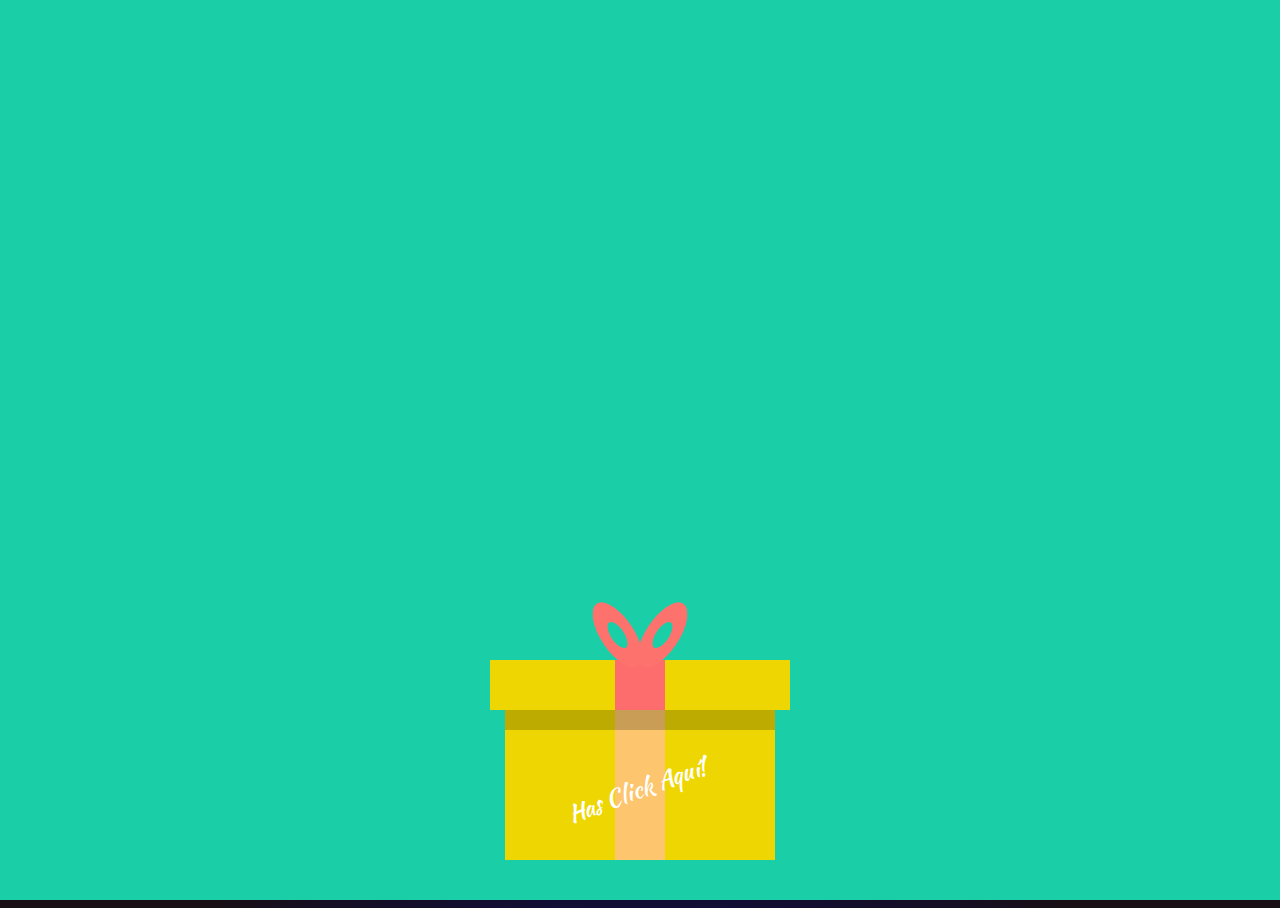
==== index.html @ 584ecfeb "Todo" ====
<!DOCTYPE html>
<html lang="en">
<head>
  <meta charset="UTF-8">
  <title>FELIZ CUMPLEAÑOS ENCODED</title>
  <link rel="stylesheet" href="estilo.css">
</head>
<body>
<div class='moon'>
  <div class='crater1'></div>
  <div class='crater2'></div>
  <div class='crater3'></div>
</div>
<canvas id="canvas"></canvas>
<div id="sea"></div>
<div id="beach"></div>
<img src="https://dl.dropbox.com/s/2k0mtrxc2dqurmh/jumping.png" alt="jumping-people" id="people" />

<div id="merrywrap" class="merrywrap">
  <div class="giftbox">
    <div class="cover">
      <div></div>
    </div>
    <div class="box"></div>
  </div>
  
  <div class="icons">
    <div class="row"> 
      <span>F</span>
      <span>e</span>
      <span>l</span>
      <span>i</span>
      <span>z</span>
    </div>
    <div class="row"> 
      <span>C</span>
      <span>u</span>
      <span>m</span>
      <span>p</span>
      <span>l</span>
      <span>e</span>
      <span>a</span>
      <span>ñ</span>
      <span>o</span>
      <span>s</span> 
    </div>
    <div class="row"> 
      <span>L</span>
      <span>I</span>
      <span>L</span>
      <span>I</span>
  
    </div>
  </div>
</div>

<div class="step-1">
  <!-- Contenido del primer contenedor -->
  <!-- Agrega el botón aquí -->
  <button id="myButton" style="display: none;">Ir a otro documento</button>
</div>

<div id="video"></div>
<script src="scrip.js"></script>
</body>
</html>
---- estilo.css ----
/* Kaushan+Script, oregano, sail */
@import url("https://fonts.googleapis.com/css?family=Kaushan+Script");
html, body, .container {
  height: 100%;
  font-family: "Kaushan Script", "Sail", cursive;
}

body {
  background: rgb(19, 224, 180);
  overflow: hidden;
  background-image: linear-gradient(to bottom, #190e14, #0d0d4b 30%, #c76075 80%, #e9b64b 95%);
  background-image: radial-gradient(circle at center bottom, #e9b64b, #c76075 15%, #0d0d4b 75%, #190e14 90%);
}

div#beach,
canvas#canvas {
  position: absolute;
  top: 0;
  left: 0;
  width: 100%;
  height: 100%;
}

div#beach {
  background-image: url(cumpleaños.jpg);
  /* background-size: cover; */
  background-position: bottom right;
  background-size: 1700px;
  background-repeat: no-repeat;
}

div#video {
  position: absolute;
  right: 243px;
  bottom: 200px;
}

div#video iframe {
  width: 255px;
  height: 155px;
}

#people {
  position: absolute;
  bottom: 65px;
  left: 40px;
  width: 140px;
}

#car {
  position: absolute;
  bottom: 46px;
  left: 180px;
  width: 230px;
}

div#sea {
  background-color: blue;
  height: 85px;
  position: absolute;
  bottom: 0;
  left: 0;
  width: 100%;
  background-image: radial-gradient(circle at center top, #23485a, #0d0246);
}

.merrywrap {
  position: absolute;
  right: 0px;
  left: 0px;
  bottom: 0px;
  top: 0px;
  background-color: rgb(26, 207, 168);
  transition: background-color 0.5s ease;
}

.giftbox {
  position: absolute;
  width: 300px;
  height: 200px;
  left: 50%;
  margin-left: -150px;
  bottom: 40px;
  z-index: 10;
}
.giftbox > div {
  background: #eed603;
  position: absolute;
}
.giftbox > div:after, .giftbox > div:before {
  position: absolute;
  content: "";
  top: 0;
}
.giftbox:after {
  position: absolute;
  color: #fff;
  width: 100%;
  content: "Has Click Aquí!";
  left: 0;
  bottom: 0;
  font-size: 24px;
  text-align: center;
  transform: rotate(-20deg);
  transform-origin: 0 0;
}
.giftbox .cover {
  width: 100%;
  top: 0;
  left: 0;
  height: 25%;
  z-index: 2;
}
.giftbox .cover:before {
  position: absolute;
  height: 100%;
  left: 50%;
  width: 50px;
  transform: translateX(-50%);
  background: #fd6d6d;
}
.giftbox .cover > div {
  position: absolute;
  width: 50px;
  height: 50px;
  left: 50%;
  top: -50px;
  transform: translateX(-50%);
}
.giftbox .cover > div:before, .giftbox .cover > div:after {
  position: absolute;
  left: 0;
  top: 0;
  width: 100%;
  height: 100%;
  content: "";
  box-shadow: inset 0 0 0 15px #fd726d;
  border-radius: 30px;
  transform-origin: 50% 100%;
}
.giftbox .cover > div:before {
  transform: translateX(-45%) skewY(40deg);
}
.giftbox .cover > div:after {
  transform: translateX(45%) skewY(-40deg);
}
.giftbox .box {
  right: 5%;
  left: 5%;
  height: 80%;
  bottom: 0;
}
.giftbox .box:before {
  width: 50px;
  height: 100%;
  left: 50%;
  transform: translateX(-50%);
  background: #fdc56d;
}
.giftbox .box:after {
  width: 100%;
  height: 30px;
  background: rgba(0, 0, 0, 0.2);
}

.icons {
  position: absolute;
  left: 10px;
  /*top:50%;
  width: 100%;*/
  height: auto;
  transform: translateY(10px) rotate(-20deg);
}
.icons .row {
  width: 100%;
  text-align: center;
}
.icons .row span {
  color: #e5e5e5;
  text-shadow: 4px 4px 0 rgba(96, 125, 139, 0.4);
  font-size: 50px;
  display: inline-block;
  align-items: center; /* Centrar verticalmente */
  justify-content: center; 
  opacity: 0;
  transition: transform 0.5s ease-in, opacity 0.7s;
}

.step-1 .giftbox {
  animation: wobble 0.5s linear infinite forwards;
}
.step-1 .cover {
  animation: wobble 0.5s linear infinite 0.1s forwards;
}
.step-1 .icons .row span {
  opacity: 1;
}

.step-2 .giftbox:after {
  opacity: 0;
}

.step-3 .giftbox,
.step-4 .giftbox {
  opacity: 0;
  z-index: 1;
}
.step-3 .giftbox:after,
.step-4 .giftbox:after {
  opacity: 0;
}

.step-2 .giftbox .cover {
  animation: flyUp 0.4s ease-in forwards;
}
.step-2 .giftbox .box {
  animation: flyDown 0.2s ease-in 0.05s forwards;
}

@keyframes wobble {
  25% {
    transform: rotate(4deg);
  }
  75% {
    transform: rotate(-2deg);
  }
}
@keyframes flyUp {
  75% {
    opacity: 1;
  }
  100% {
    transform: translateY(-1000px) rotate(20deg);
    opacity: 0;
  }
}
@keyframes flyDown {
  75% {
    opacity: 1;
  }
  100% {
    transform: translateY(100%);
    opacity: 0;
  }
}
.step-1 .icons .row span {
  opacity: 0;
}

.step-1 .icons .row span:first-child {
  transform: translateY(700%) translateX(600%);
}

.step-1 .icons .row span:nth-child(2) {
  transform: translateY(700%) translateX(500%);
}

.step-1 .icons .row span:nth-child(3) {
  transform: translateY(700%) translateX(400%);
}

.step-1 .icons .row span:nth-child(4) {
  transform: translateY(700%) translateX(300%);
}

.step-1 .icons .row span:nth-child(5) {
  transform: translateY(700%) translateX(200%);
}

.step-1 .icons .row span:nth-child(6) {
  transform: translateY(700%) translateX(100%);
}

.step-1 .icons .row span:nth-child(7) {
  transform: translateY(700%) translateX(0);
}

.step-1 .icons .row span:nth-child(8) {
  transform: translateY(700%) translateX(-100%);
}

.step-1 .icons .row span:nth-child(9) {
  transform: translateY(700%) translateX(-200%);
}

.step-1 .icons .row span:nth-child(10) {
  transform: translateY(700%) translateX(-300%);
}

.step-1 .icons .row span:nth-child(11) {
  transform: translateY(700%) translateX(-400%);
}

.step-1 .icons .row span:nth-child(12) {
  transform: translateY(700%) translateX(-500%);
}

.step-1 .icons .row span:nth-child(13) {
  transform: translateY(700%) translateX(-600%);
}

.step-2 .icons .row span:nth-child(2) {
  -webkit-transition-delay: 0.1s;
  transition-delay: 0.1s;
}

.step-2 .icons .row span:nth-child(3) {
  -webkit-transition-delay: 0.15s;
  transition-delay: 0.15s;
}

.step-2 .icons .row span:nth-child(4) {
  -webkit-transition-delay: 0.2s;
  transition-delay: 0.2s;
}

.step-2 .icons .row span:nth-child(5) {
  -webkit-transition-delay: 0.25s;
  transition-delay: 0.25s;
}

.step-2 .icons .row span:nth-child(6) {
  -webkit-transition-delay: 0.3s;
  transition-delay: 0.3s;
}

.step-2 .icons .row span:nth-child(7) {
  -webkit-transition-delay: 0.35s;
  transition-delay: 0.35s;
}

.step-2 .icons .row span:nth-child(8) {
  -webkit-transition-delay: 0.4s;
  transition-delay: 0.4s;
}

.step-2 .icons .row span:nth-child(9) {
  -webkit-transition-delay: 0.45s;
  transition-delay: 0.45s;
}

.step-2 .icons .row span:nth-child(10) {
  -webkit-transition-delay: 0.5s;
  transition-delay: 0.5s;
}

.step-2 .icons .row span:nth-child(11) {
  -webkit-transition-delay: 0.55s;
  transition-delay: 0.55s;
}

.step-2 .icons .row span:nth-child(12) {
  -webkit-transition-delay: 0.6s;
  transition-delay: 0.6s;
}

.step-2 .icons .row span:nth-child(13) {
  -webkit-transition-delay: 0.65s;
  transition-delay: 0.65s;
}

.step-2 .icons span, .step-3 .icons span, .step-4 .icons span {
  opacity: 1;
  transition-timing-function: cubic-bezier(0, 0, 0.2, 0.91);
}

.step-4 .icons .row span, .step-3 .icons .row span {
  /*animation: wobble 0.6s linear infinite forwards;*/
  color: #c6e2ff;
  animation: neon 0.08s ease-in-out infinite alternate;
}

.step-4 .icons .row span:nth-child(even), .step-3 .icons .row span:nth-child(even) {
  animation-duration: 0.7s;
}

@keyframes neon {
  from {
    text-shadow: 0 0 6px rgba(202, 228, 225, 0.92), 0 0 30px rgba(202, 228, 225, 0.34), 0 0 12px rgba(30, 132, 242, 0.52), 0 0 21px rgba(30, 132, 242, 0.92), 0 0 34px rgba(30, 132, 242, 0.78), 0 0 54px rgba(30, 132, 242, 0.92);
  }
  to {
    text-shadow: 0 0 6px rgba(202, 228, 225, 0.98), 0 0 30px rgba(202, 228, 225, 0.42), 0 0 12px rgba(30, 132, 242, 0.58), 0 0 22px rgba(30, 132, 242, 0.84), 0 0 38px rgba(30, 132, 242, 0.88), 0 0 60px #1e84f2;
  }
}
.moon {
  position: absolute;
  top: 10%;
  right: 200px;
  width: 100px;
  height: 100px;
  border-radius: 50%;
  background: #ddd;
  box-shadow: inset 20px -10px 0 0 #b9b9b9;
}

.moon .crater1 {
  position: absolute;
  width: 30px;
  height: 30px;
  border-radius: 50%;
  background: #bbb;
  box-shadow: inset -3px 1.5px 0 0 #aaa;
  top: 20px;
  right: 20px;
}

.moon .crater2 {
  position: absolute;
  width: 10px;
  height: 10px;
  border-radius: 50%;
  background: #bbb;
  box-shadow: inset -1px 0.5px 0 0 #aaa;
  top: 45px;
  right: 50px;
}

.moon .crater3 {
  position: absolute;
  width: 15px;
  height: 15px;
  border-radius: 50%;
  background: #bbb;
  box-shadow: inset -1.5px 0.75px 0 0 #aaa;
  top: 60px;
  right: 25px;
}

@media (min-width: 1000px) {
  .icons {
    left: 30px;
  }

  .icons .row span {
    font-size: 56px;
  }

  #people {
    left: 80px;
    bottom: 70px;
    width: 160px;
  }

  div#beach {
    background-size: 2000px;
  }

  div#video {
    right: 290px;
    bottom: 235px;
  }

  div#video iframe {
    width: 295px;
    height: 185px;
  }

  .moon {
    right: 230px;
  }
}

#myButton {
  position: absolute;
  top: 50%;
  left: 50%;
  transform: translate(-50%, -50%);
  padding: 10px 20px;
  background-color: #ffffff;
  border: none;
  border-radius: 5px;
  font-size: 16px;
  cursor: pointer;
}
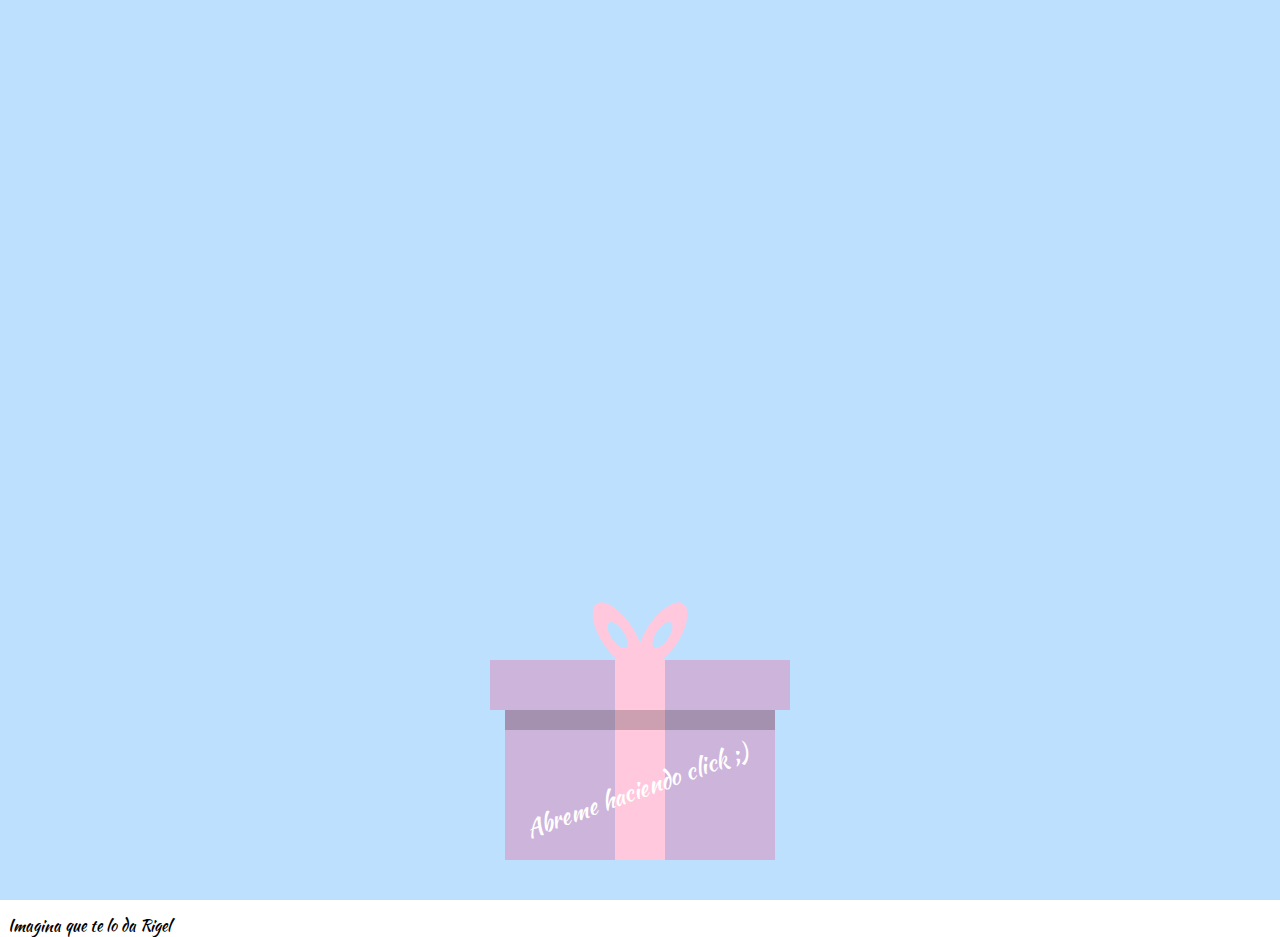
==== commit 870efa02: "ultimos cambios" ====
--- a/index.html
+++ b/index.html
@@ -12,9 +12,9 @@
   <div class='crater3'></div>
 </div>
 <canvas id="canvas"></canvas>
-<div id="sea"></div>
+<!-- <div id="sea"></div> -->
 <div id="beach"></div>
-<img src="https://dl.dropbox.com/s/2k0mtrxc2dqurmh/jumping.png" alt="jumping-people" id="people" />
+<!-- <img src="https://dl.dropbox.com/s/2k0mtrxc2dqurmh/jumping.png" alt="jumping-people" id="people" /> -->
 
 <div id="merrywrap" class="merrywrap">
   <div class="giftbox">
@@ -55,9 +55,11 @@
 </div>
 
 <div class="step-1">
-  <!-- Contenido del primer contenedor -->
-  <!-- Agrega el botón aquí -->
-  <button id="myButton" style="display: none;">Ir a otro documento</button>
+
+  <img id="myButton" src="img/rosanegra.png" alt="Rosa Negra" <button style="display: none;">Imagina que te lo da Rigel </button>
+  
+  
+  
 </div>
 
 <div id="video"></div>
--- a/estilo.css
+++ b/estilo.css
@@ -6,13 +6,17 @@
 }
 
 body {
-  background: rgb(19, 224, 180);
   overflow: hidden;
-  background-image: linear-gradient(to bottom, #190e14, #0d0d4b 30%, #c76075 80%, #e9b64b 95%);
-  background-image: radial-gradient(circle at center bottom, #e9b64b, #c76075 15%, #0d0d4b 75%, #190e14 90%);
-}
-
-div#beach,
+  /* background-image: linear-gradient(to bottom, #190e14, #0d0d4b 30%, #c76075 80%, #e9b64b 95%);
+  background-image: radial-gradient(circle at center bottom, #e9b64b, #c76075 15%, #0d0d4b 75%, #190e14 90%); */
+  background-image: url(img/orion2.0.jpg);
+  background-size: cover;
+  background-attachment: fixed;
+  background-repeat: no-repeat;
+}
+
+
+/* div#beach,
 canvas#canvas {
   position: absolute;
   top: 0;
@@ -22,12 +26,12 @@
 }
 
 div#beach {
-  background-image: url(cumpleaños.jpg);
-  /* background-size: cover; */
-  background-position: bottom right;
-  background-size: 1700px;
+  background-image: url(img/orion.jpg);
+  background-size: cover;
+  background-attachment: fixed;
   background-repeat: no-repeat;
-}
+} */
+
 
 div#video {
   position: absolute;
@@ -70,7 +74,7 @@
   left: 0px;
   bottom: 0px;
   top: 0px;
-  background-color: rgb(26, 207, 168);
+  background: #bde0fe;
   transition: background-color 0.5s ease;
 }
 
@@ -84,7 +88,8 @@
   z-index: 10;
 }
 .giftbox > div {
-  background: #eed603;
+  background-color: #cdb4db;
+  /* background: #eed603; */
   position: absolute;
 }
 .giftbox > div:after, .giftbox > div:before {
@@ -94,9 +99,9 @@
 }
 .giftbox:after {
   position: absolute;
-  color: #fff;
-  width: 100%;
-  content: "Has Click Aquí!";
+  color: #fff; 
+  width: 100%;
+  content: "Abreme haciendo click ;)";
   left: 0;
   bottom: 0;
   font-size: 24px;
@@ -117,7 +122,8 @@
   left: 50%;
   width: 50px;
   transform: translateX(-50%);
-  background: #fd6d6d;
+  background: #ffc8dd;
+  /* background: #fd6d6d; */
 }
 .giftbox .cover > div {
   position: absolute;
@@ -134,7 +140,8 @@
   width: 100%;
   height: 100%;
   content: "";
-  box-shadow: inset 0 0 0 15px #fd726d;
+  box-shadow: inset 0 0 0 15px #ffc8dd;
+  /* box-shadow: inset 0 0 0 15px #fd726d; */
   border-radius: 30px;
   transform-origin: 50% 100%;
 }
@@ -155,7 +162,8 @@
   height: 100%;
   left: 50%;
   transform: translateX(-50%);
-  background: #fdc56d;
+  background: #ffc8dd;
+  /* background: #fdc56d; */
 }
 .giftbox .box:after {
   width: 100%;
@@ -382,7 +390,7 @@
     text-shadow: 0 0 6px rgba(202, 228, 225, 0.98), 0 0 30px rgba(202, 228, 225, 0.42), 0 0 12px rgba(30, 132, 242, 0.58), 0 0 22px rgba(30, 132, 242, 0.84), 0 0 38px rgba(30, 132, 242, 0.88), 0 0 60px #1e84f2;
   }
 }
-.moon {
+/* .moon {
   position: absolute;
   top: 10%;
   right: 200px;
@@ -424,7 +432,7 @@
   box-shadow: inset -1.5px 0.75px 0 0 #aaa;
   top: 60px;
   right: 25px;
-}
+} */
 
 @media (min-width: 1000px) {
   .icons {
@@ -460,7 +468,7 @@
   }
 }
 
-#myButton {
+/* #myButton {
   position: absolute;
   top: 50%;
   left: 50%;
@@ -471,4 +479,16 @@
   border-radius: 5px;
   font-size: 16px;
   cursor: pointer;
-}+} */
+
+
+#myButton {
+  position: absolute;
+  top: 50%;
+  left: 50%;
+  transform: translate(-50%, -50%);
+  cursor: pointer;
+  width: 200px;
+}
+
+
